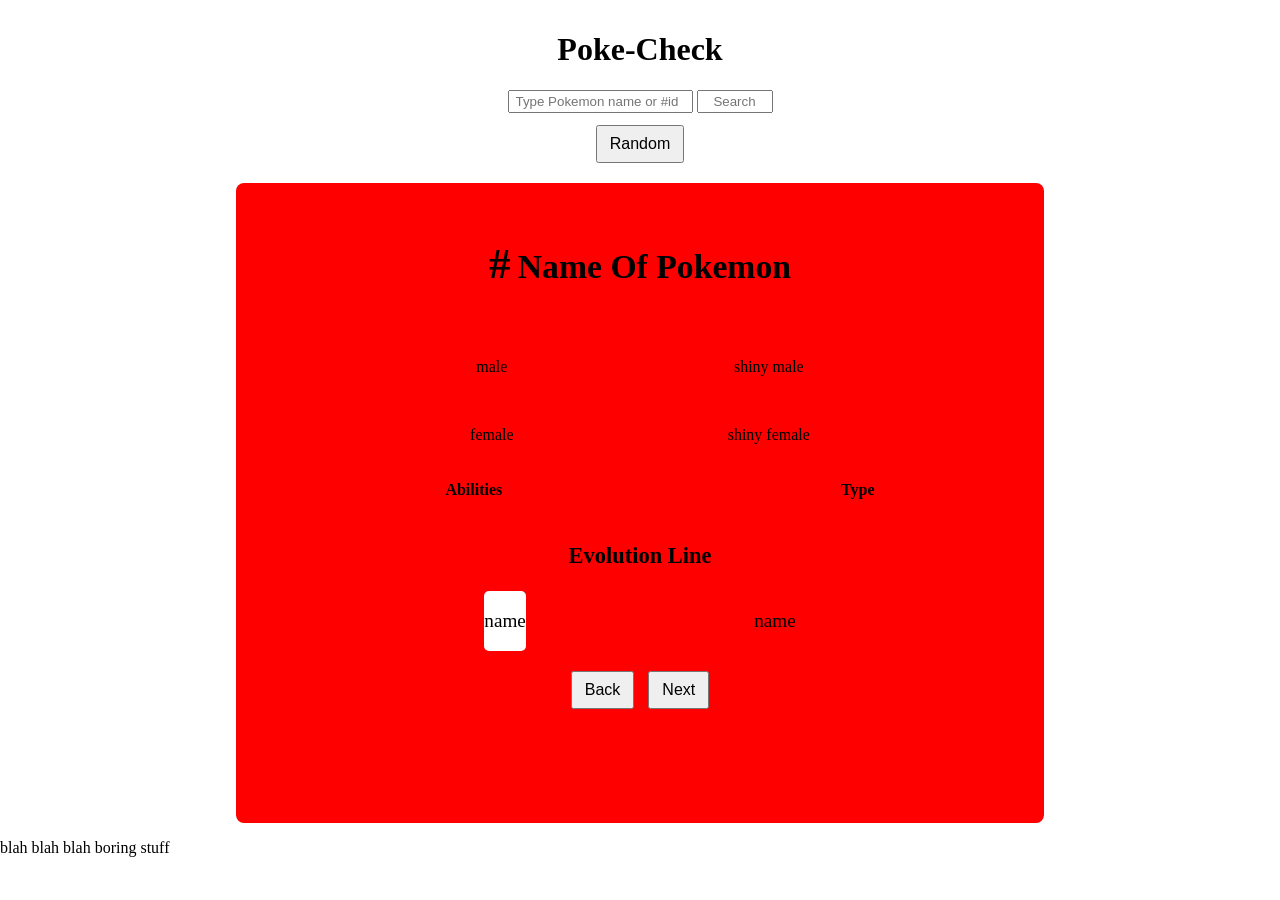
==== index.html @ ba12cb0b "changed heading font-sizes changed api integration- reflects html data attributes" ====
<!DOCTYPE html>
<html lang="en">
	<head>
	  <meta charset="utf-8">

	  <title>Pokedex</title>
	  <meta name="description" content="The HTML5 Herald">
	  <meta name="author" content="SitePoint">

	  <link rel="stylesheet" href="css/styles.css?v=1.0">

	</head>
	<body>
        <header class="pokemon-search">
            <h1>Poke-Check</h1>
            <form>
                <input type="text" placeholder="Type Pokemon name or #id" id="search">
                <input placeholder="Search" id="find" onclick="getPokemonData()">
            </form>
            <button class="form-button" id="random">Random</button>
        </header>
        <section id="pokemon-grid">
            <div class="pokemon-id">
                <h2 class="pokemon-info" data-id="id">#</h2>
                <h3 class="pokemon-info" data-name="name">name of pokemon<h3>
            </div>
            <div class="pokemon-images">
                <div>
                    <img class="pokemon-info" data-male="male" src="" alt=""><p>male</p><!--add male icon-->
                    <img class="pokemon-info" data-female="female" src="" alt=""><p>female</p><!--add female icon-->
                </div>
                <div>
                    <img class="pokemon-info" data-shinyMale="shiny-male" src="" alt=""><p>shiny male</p>
                    <img class="pokemon-info" data-shinyFemale="shiny-female" src="" alt=""><p>shiny female</p> 
                </div>
            </div> 
            <div class="pokemon-lists">     
                <div class="pokemon-info" data-abilities="abilities">
                    <ul id="pokemon-abilities">
                        <h4>Abilities</h4>
                    </ul>
                </div>
                <div class="pokemon-info" data-type="type">
                    <ul id="pokemon-types">
                        <h4>Type</h4>
                    </ul>
                </div> 
            </div>
            <div class="pokemon-evolution">  
                <h3>Evolution Line</h3>
                <div id="pokemon-evolve-list"> 
                    <div id="evol-current">              
                    <img class="pokemon-info" data-evolve="evolve" src="" alt=""><p>name</p>  
                </div> 
                <div>                
                    <img class="pokemon-info" data-evolve="evolve" src="" alt="" ><p>name</p>  
                </div>                  
                </div>                             
            </div> 
            <div class="pokemon-btns">
                <button class="form-button" id="back">Back</button>
                <button class="form-button" id="next">Next</button> 
            </div>       
        </section>
        <footer>
            <p>blah blah blah boring stuff</p>
        </footer>
        <script type="text/javascript" src="js\app.js"></script>
	</body>
</html>
---- css/styles.css ----
body, html {
    height: 100vh;
    width: 100%;
    margin: 0;
    padding: 0;
    font-size: 16px;
}

header {
    text-align: center;
    width: 100%;
    padding: 10px 0 20px 0;
}

h1 {
    font-size: 2rem;
    font-weight: bold;
}

form {
    height: 25px;
    width: 70%;
    margin: 0 auto;
    font-size: 1rem;
}

#search {
    padding: 2px 6px;
}

#find {
    width: 60px;
    text-align: center;
    padding: 2px 6px;
}

#random {
    margin-top: 10px;
    padding: 8px 12px;
    font-size: 1rem;
}

#pokemon-grid {
    background-color: red;
    margin: 0 auto;
    width: 80%;
    padding: 10px;
    font-size: 1rem;
    border-radius: 8px;
    min-height: 600px;
}

@media only screen and (min-width: 768px) {
    #pokemon-grid {
        width: 60%;
        padding: 20px;
    }
    .pokemon-id {
        font-size: 3rem;
    }
    .pokemon-images img {
        width: 200px;
        height: auto;
    }
    .pokemon-lists{
        font-size: 2.2rem;
    }
    .pokemon-lists li {
        font-size: 1.8rem;
        padding-bottom: 15px;
    }
}

.pokemon-id {
    text-align: center;
    text-transform: capitalize;
    font-size: 1.8rem;
    font-weight: bold;
}

.pokemon-id h2, .pokemon-id h3 {
    display: inline-block;
}

.pokemon-images {
    width: 100%;
    display: flex;
    flex-direction: row;
    justify-content: space-evenly;
    text-align: center;
    font-size: 1rem;
}

.pokemon-images img {
    margin: 0 auto;
    padding-bottom: 10px;
}

.pokemon-lists {
    display: flex;
    flex-direction: row;
    justify-content: space-around;
    text-align: center;
    font-size: 1rem;
}

.pokemon-lists li {
    font-size: 1rem;
    padding-bottom: 10px;
}

.pokemon-evolution {
    font-size: 1.2rem;
    text-align: center;
}

#pokemon-evolve-list {
    display: flex;
    justify-content: space-evenly;
}

#pokemon-evolve-list div {
    display: flex;
    flex-direction: column;
    align-items: center;
    justify-content: center;
}

#evol-current {
    background-color: white;
    border-radius: 5px;
}

.pokemon-btns {
   text-align: center;
    width: 100%;
    height: 50px;
    margin-top: 20px;
}

.pokemon-btns button {
    padding: 8px 12px;
    font-size: 1rem;
    margin: 0 5px;
}
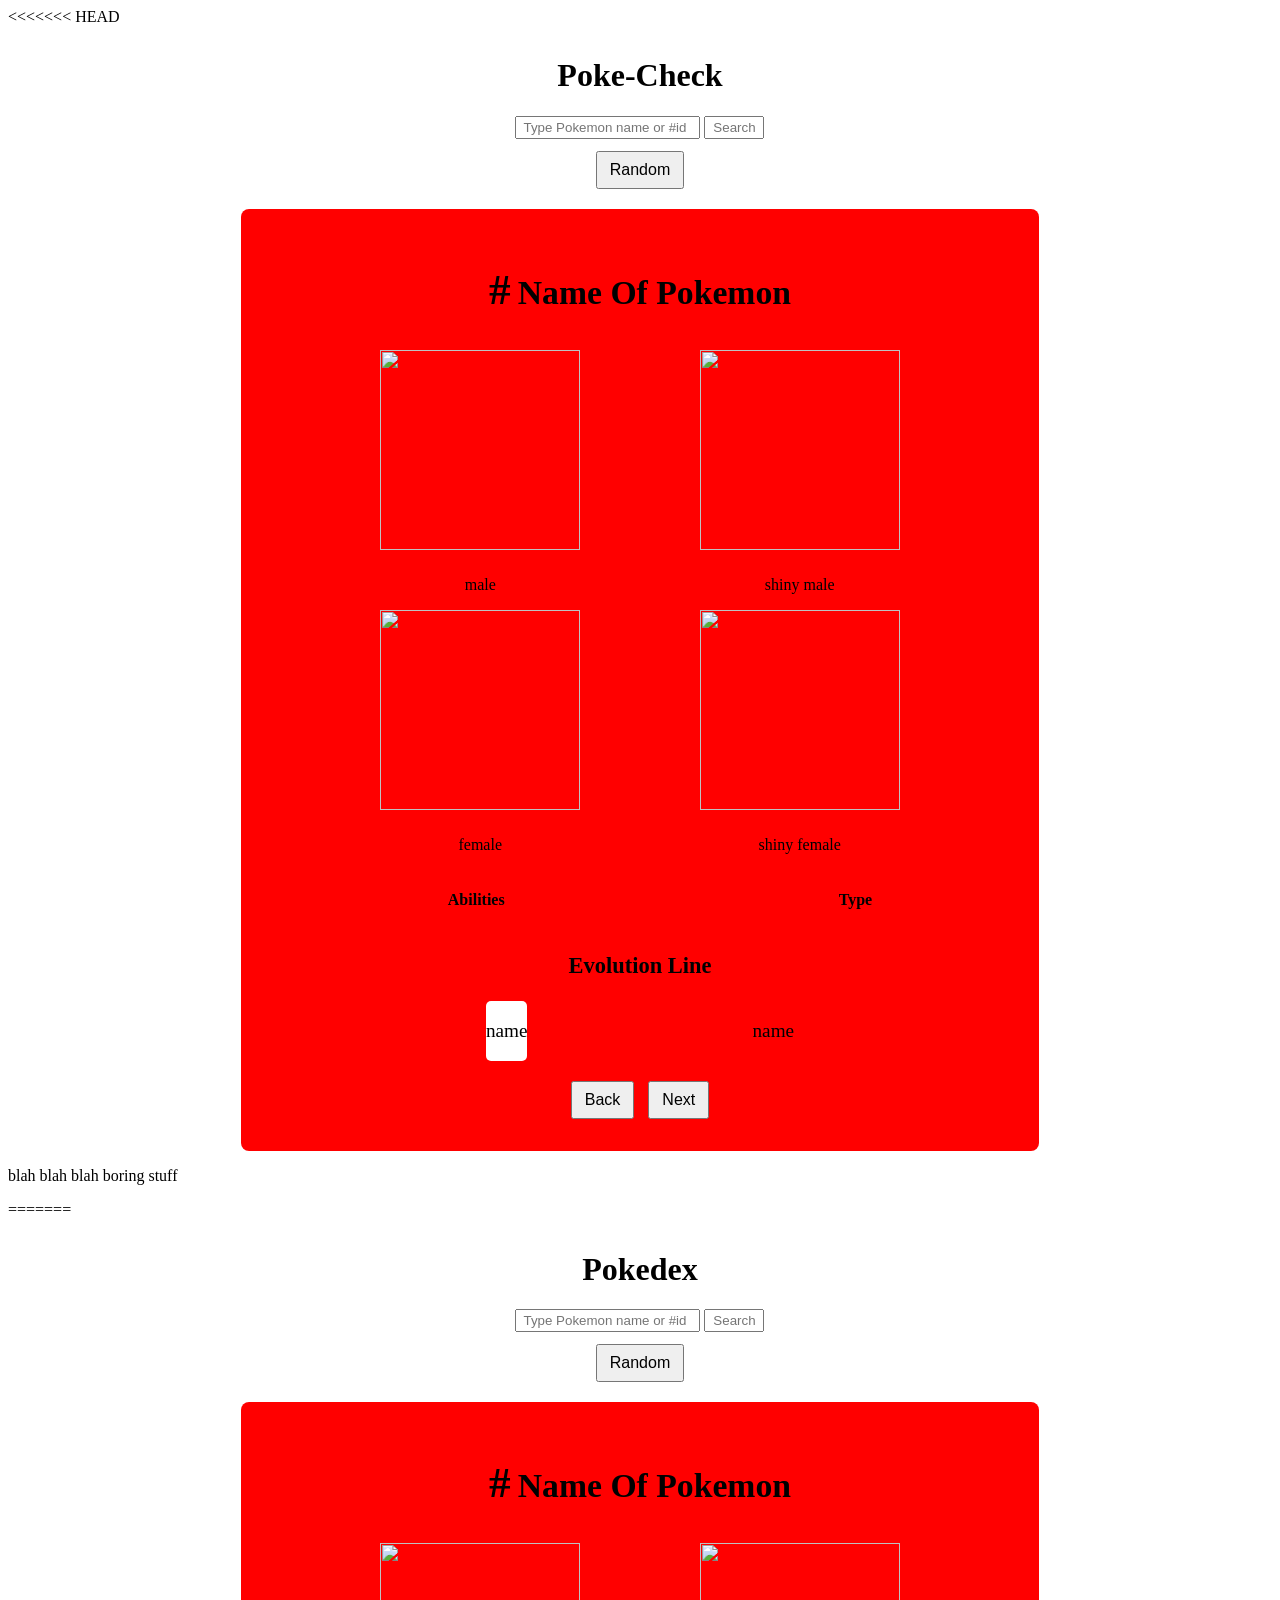
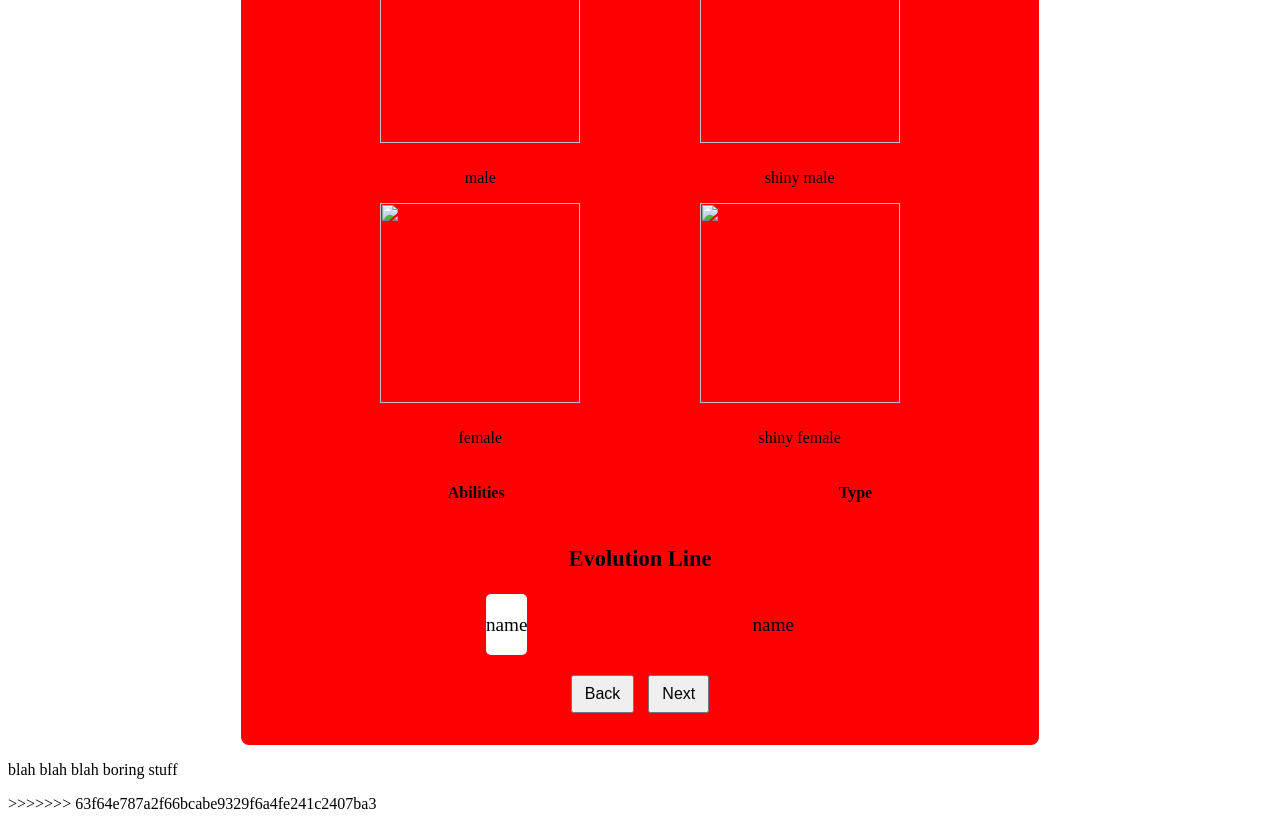
==== commit e8c28139: "Merge branch 'main' of https://github.com/K95Monty/Pokedex" ====
--- a/index.html
+++ b/index.html
@@ -1,3 +1,4 @@
+<<<<<<< HEAD
 <!DOCTYPE html>
 <html lang="en">
 	<head>
@@ -67,4 +68,75 @@
         </footer>
         <script type="text/javascript" src="js\app.js"></script>
 	</body>
+=======
+<!DOCTYPE html>
+<html lang="en">
+	<head>
+	  <meta charset="utf-8">
+
+	  <title>Pokedex</title>
+	  <meta name="description" content="The HTML5 Herald">
+	  <meta name="author" content="SitePoint">
+
+	  <link rel="stylesheet" href="css/styles.css?v=1.0">
+
+	</head>
+	<body>
+        <header class="pokemon-search">
+            <h1>Pokedex</h1>
+            <form>
+                <input type="text" placeholder="Type Pokemon name or #id" id="search">
+                <input placeholder="Search" id="find" onclick="getPokemonData()">
+            </form>
+            <button class="form-button" id="random">Random</button>
+        </header>
+        <section id="pokemon-grid">
+            <div class="pokemon-id">
+                <h2 class="pokemon-info" data-id="id">#</h2>
+                <h3 class="pokemon-info" data-name="name">name of pokemon<h3>
+            </div>
+            <div class="pokemon-images">
+                <div>
+                    <img class="pokemon-info" data-male="male" src="" alt=""><p>male</p><!--add male icon-->
+                    <img class="pokemon-info" data-female="female" src="" alt=""><p>female</p><!--add female icon-->
+                </div>
+                <div>
+                    <img class="pokemon-info" data-shinyMale="shiny-male" src="" alt=""><p>shiny male</p>
+                    <img class="pokemon-info" data-shinyFemale="shiny-female" src="" alt=""><p>shiny female</p> 
+                </div>
+            </div> 
+            <div class="pokemon-lists">     
+                <div class="pokemon-info" data-abilities="abilities">
+                    <ul id="pokemon-abilities">
+                        <h4>Abilities</h4>
+                    </ul>
+                </div>
+                <div class="pokemon-info" data-type="type">
+                    <ul id="pokemon-types">
+                        <h4>Type</h4>
+                    </ul>
+                </div> 
+            </div>
+            <div class="pokemon-evolution">  
+                <h3>Evolution Line</h3>
+                <div id="pokemon-evolve-list"> 
+                    <div id="evol-current">              
+                    <img class="pokemon-info" data-evolve="evolve" src="" alt=""><p>name</p>  
+                </div> 
+                <div>                
+                    <img class="pokemon-info" data-evolve="evolve" src="" alt="" ><p>name</p>  
+                </div>                  
+                </div>                             
+            </div> 
+            <div class="pokemon-btns">
+                <button class="form-button" id="back">Back</button>
+                <button class="form-button" id="next">Next</button> 
+            </div>       
+        </section>
+        <footer>
+            <p>blah blah blah boring stuff</p>
+        </footer>
+        <script type="text/javascript" src="js\app.js"></script>
+	</body>
+>>>>>>> 63f64e787a2f66bcabe9329f6a4fe241c2407ba3
 </html>
--- a/css/styles.css
+++ b/css/styles.css
@@ -1,3 +1,4 @@
+<<<<<<< HEAD
 body, html {
     height: 100vh;
     width: 100%;
@@ -142,4 +143,146 @@
     padding: 8px 12px;
     font-size: 1rem;
     margin: 0 5px;
+=======
+body, html {
+    height: 100vh;
+    width: 100%;
+    margin: 0;
+    padding: 0;
+    font-size: 16px;
+}
+
+header {
+    text-align: center;
+    width: 100%;
+    padding: 10px 0 20px 0;
+}
+
+h1 {
+    font-size: 2.8rem;
+}
+
+form {
+    height: 25px;
+    width: 70%;
+    margin: 0 auto;
+    font-size: 1rem;
+}
+
+#search {
+    padding: 2px 6px;
+}
+
+#find {
+    width: 60px;
+    text-align: center;
+    padding: 2px 6px;
+}
+
+#random {
+    margin-top: 10px;
+    padding: 8px 12px;
+    font-size: 1rem;
+}
+
+#pokemon-grid {
+    background-color: red;
+    margin: 0 auto;
+    width: 80%;
+    padding: 10px;
+    font-size: 1rem;
+    border-radius: 8px;
+    min-height: 600px;
+}
+
+@media only screen and (min-width: 768px) {
+    #pokemon-grid {
+        width: 60%;
+        padding: 20px;
+    }
+    .pokemon-id {
+        font-size: 3rem;
+    }
+    .pokemon-lists{
+    font-size: 2.2rem;
+    }
+    .pokemon-lists li {
+        font-size: 1.8rem;
+        padding-bottom: 15px;
+    }
+}
+
+.pokemon-id {
+    text-align: center;
+    text-transform: capitalize;
+    font-size: 1.5rem;
+}
+
+.pokemon-id h2, .pokemon-id h3 {
+    display: inline-block;
+}
+
+.pokemon-images {
+    width: 100%;
+    display: flex;
+    flex-direction: row;
+    justify-content: space-evenly;
+    text-align: center;
+    font-size: 1rem;
+}
+
+.pokemon-images img {
+    margin: 0 auto;
+    padding-bottom: 10px;
+    width: 200px;
+    height: auto;
+}
+
+.pokemon-lists {
+    display: flex;
+    flex-direction: row;
+    justify-content: space-around;
+    text-align: center;
+    font-size: 1rem;
+}
+
+.pokemon-lists li {
+    font-size: 1rem;
+    padding-bottom: 10px;
+}
+
+.pokemon-evolution {
+    font-size: 1.2rem;
+    text-align: center;
+}
+
+#pokemon-evolve-list {
+    display: flex;
+    justify-content: space-evenly;
+}
+
+#pokemon-evolve-list div {
+    display: flex;
+    flex-direction: column;
+    align-items: center;
+    justify-content: center;
+}
+
+#evol-current {
+    background-color: white;
+    border-radius: 5px;
+}
+
+.pokemon-btns {
+   text-align: center;
+    width: 100%;
+    height: 50px;
+    margin-top: 20px;
+}
+
+.pokemon-btns button {
+    padding: 8px 12px;
+    font-size: 1rem;
+    margin: 0 5px;
+>>>>>>> 63f64e787a2f66bcabe9329f6a4fe241c2407ba3
 }
--- a/css/styles.css
+++ b/css/styles.css
@@ -1,3 +1,4 @@
+<<<<<<< HEAD
 body, html {
     height: 100vh;
     width: 100%;
@@ -142,4 +143,146 @@
     padding: 8px 12px;
     font-size: 1rem;
     margin: 0 5px;
+=======
+body, html {
+    height: 100vh;
+    width: 100%;
+    margin: 0;
+    padding: 0;
+    font-size: 16px;
+}
+
+header {
+    text-align: center;
+    width: 100%;
+    padding: 10px 0 20px 0;
+}
+
+h1 {
+    font-size: 2.8rem;
+}
+
+form {
+    height: 25px;
+    width: 70%;
+    margin: 0 auto;
+    font-size: 1rem;
+}
+
+#search {
+    padding: 2px 6px;
+}
+
+#find {
+    width: 60px;
+    text-align: center;
+    padding: 2px 6px;
+}
+
+#random {
+    margin-top: 10px;
+    padding: 8px 12px;
+    font-size: 1rem;
+}
+
+#pokemon-grid {
+    background-color: red;
+    margin: 0 auto;
+    width: 80%;
+    padding: 10px;
+    font-size: 1rem;
+    border-radius: 8px;
+    min-height: 600px;
+}
+
+@media only screen and (min-width: 768px) {
+    #pokemon-grid {
+        width: 60%;
+        padding: 20px;
+    }
+    .pokemon-id {
+        font-size: 3rem;
+    }
+    .pokemon-lists{
+    font-size: 2.2rem;
+    }
+    .pokemon-lists li {
+        font-size: 1.8rem;
+        padding-bottom: 15px;
+    }
+}
+
+.pokemon-id {
+    text-align: center;
+    text-transform: capitalize;
+    font-size: 1.5rem;
+}
+
+.pokemon-id h2, .pokemon-id h3 {
+    display: inline-block;
+}
+
+.pokemon-images {
+    width: 100%;
+    display: flex;
+    flex-direction: row;
+    justify-content: space-evenly;
+    text-align: center;
+    font-size: 1rem;
+}
+
+.pokemon-images img {
+    margin: 0 auto;
+    padding-bottom: 10px;
+    width: 200px;
+    height: auto;
+}
+
+.pokemon-lists {
+    display: flex;
+    flex-direction: row;
+    justify-content: space-around;
+    text-align: center;
+    font-size: 1rem;
+}
+
+.pokemon-lists li {
+    font-size: 1rem;
+    padding-bottom: 10px;
+}
+
+.pokemon-evolution {
+    font-size: 1.2rem;
+    text-align: center;
+}
+
+#pokemon-evolve-list {
+    display: flex;
+    justify-content: space-evenly;
+}
+
+#pokemon-evolve-list div {
+    display: flex;
+    flex-direction: column;
+    align-items: center;
+    justify-content: center;
+}
+
+#evol-current {
+    background-color: white;
+    border-radius: 5px;
+}
+
+.pokemon-btns {
+   text-align: center;
+    width: 100%;
+    height: 50px;
+    margin-top: 20px;
+}
+
+.pokemon-btns button {
+    padding: 8px 12px;
+    font-size: 1rem;
+    margin: 0 5px;
+>>>>>>> 63f64e787a2f66bcabe9329f6a4fe241c2407ba3
 }
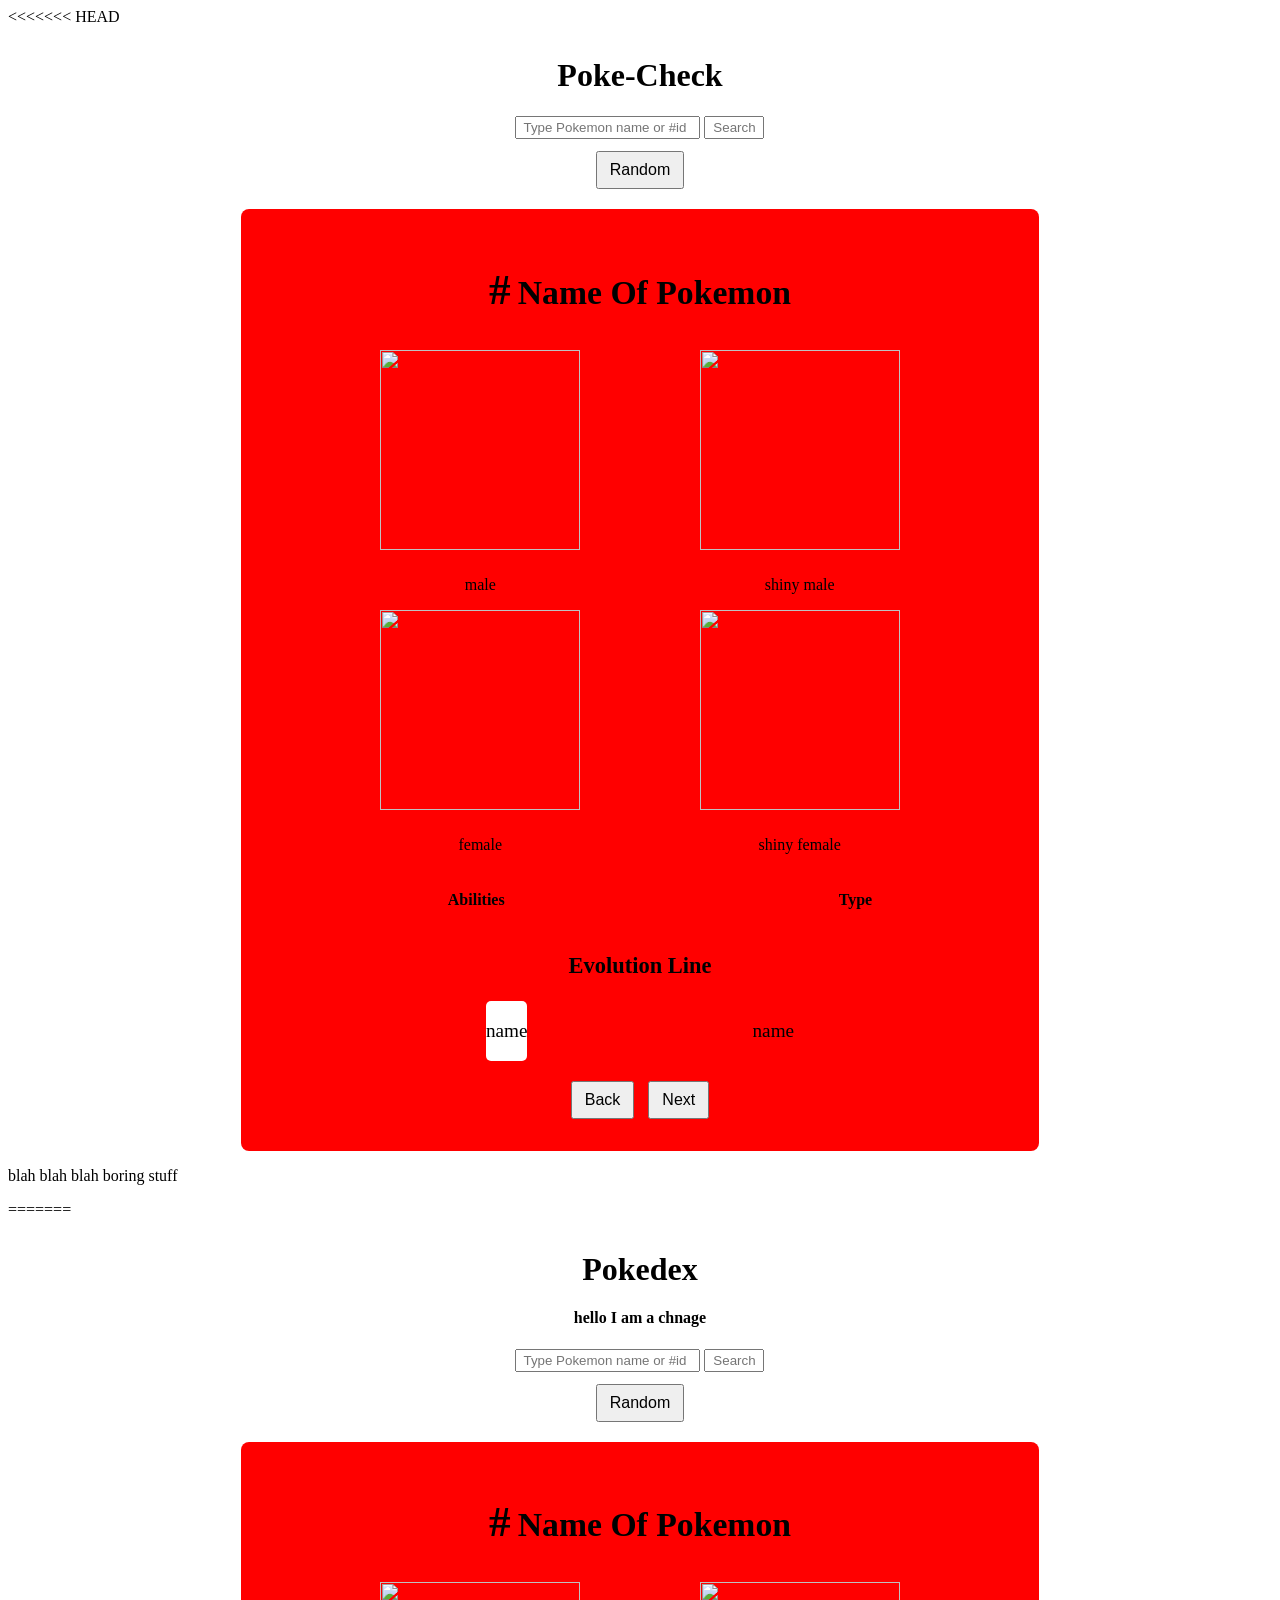
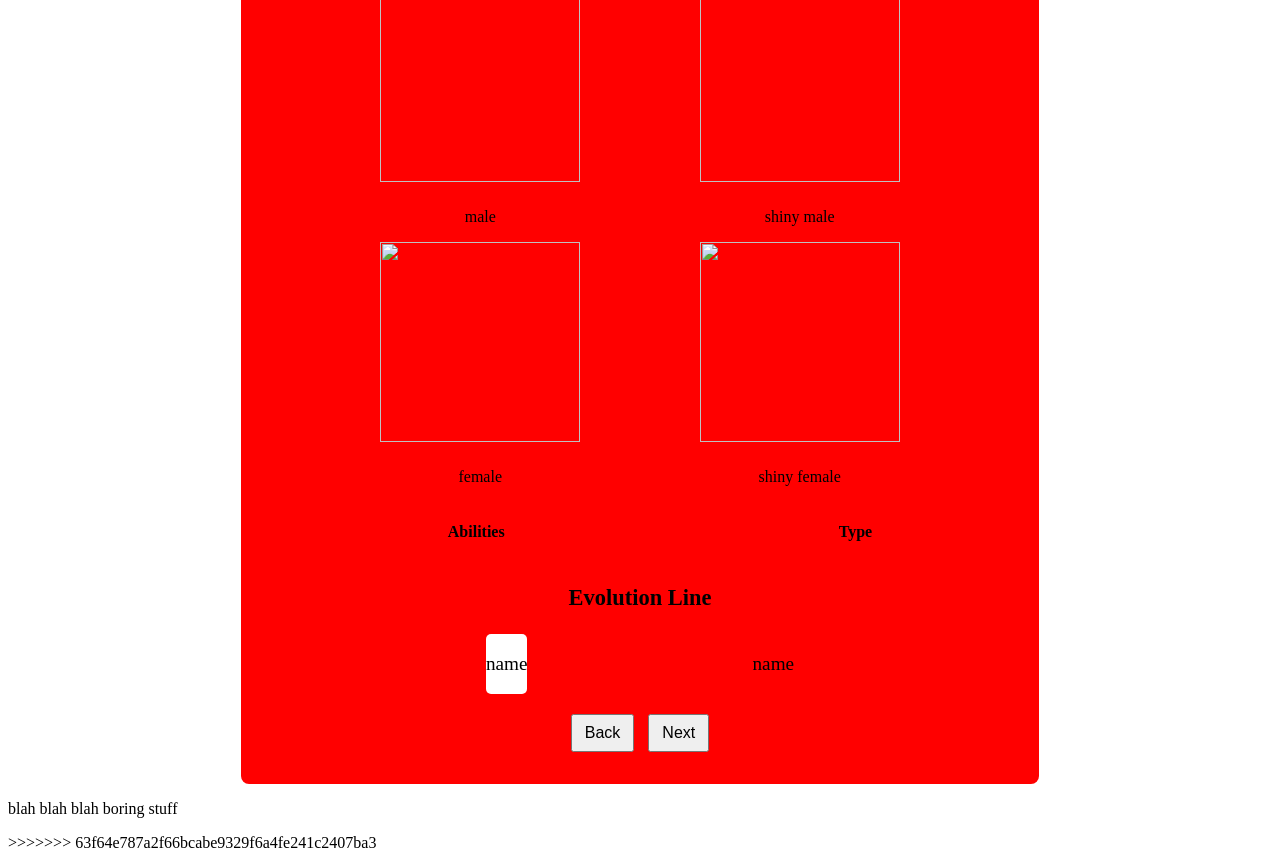
==== commit ad0f375c: "i am a branch" ====
--- a/index.html
+++ b/index.html
@@ -84,6 +84,7 @@
 	<body>
         <header class="pokemon-search">
             <h1>Pokedex</h1>
+            <h4>hello I am a chnage</h4>
             <form>
                 <input type="text" placeholder="Type Pokemon name or #id" id="search">
                 <input placeholder="Search" id="find" onclick="getPokemonData()">
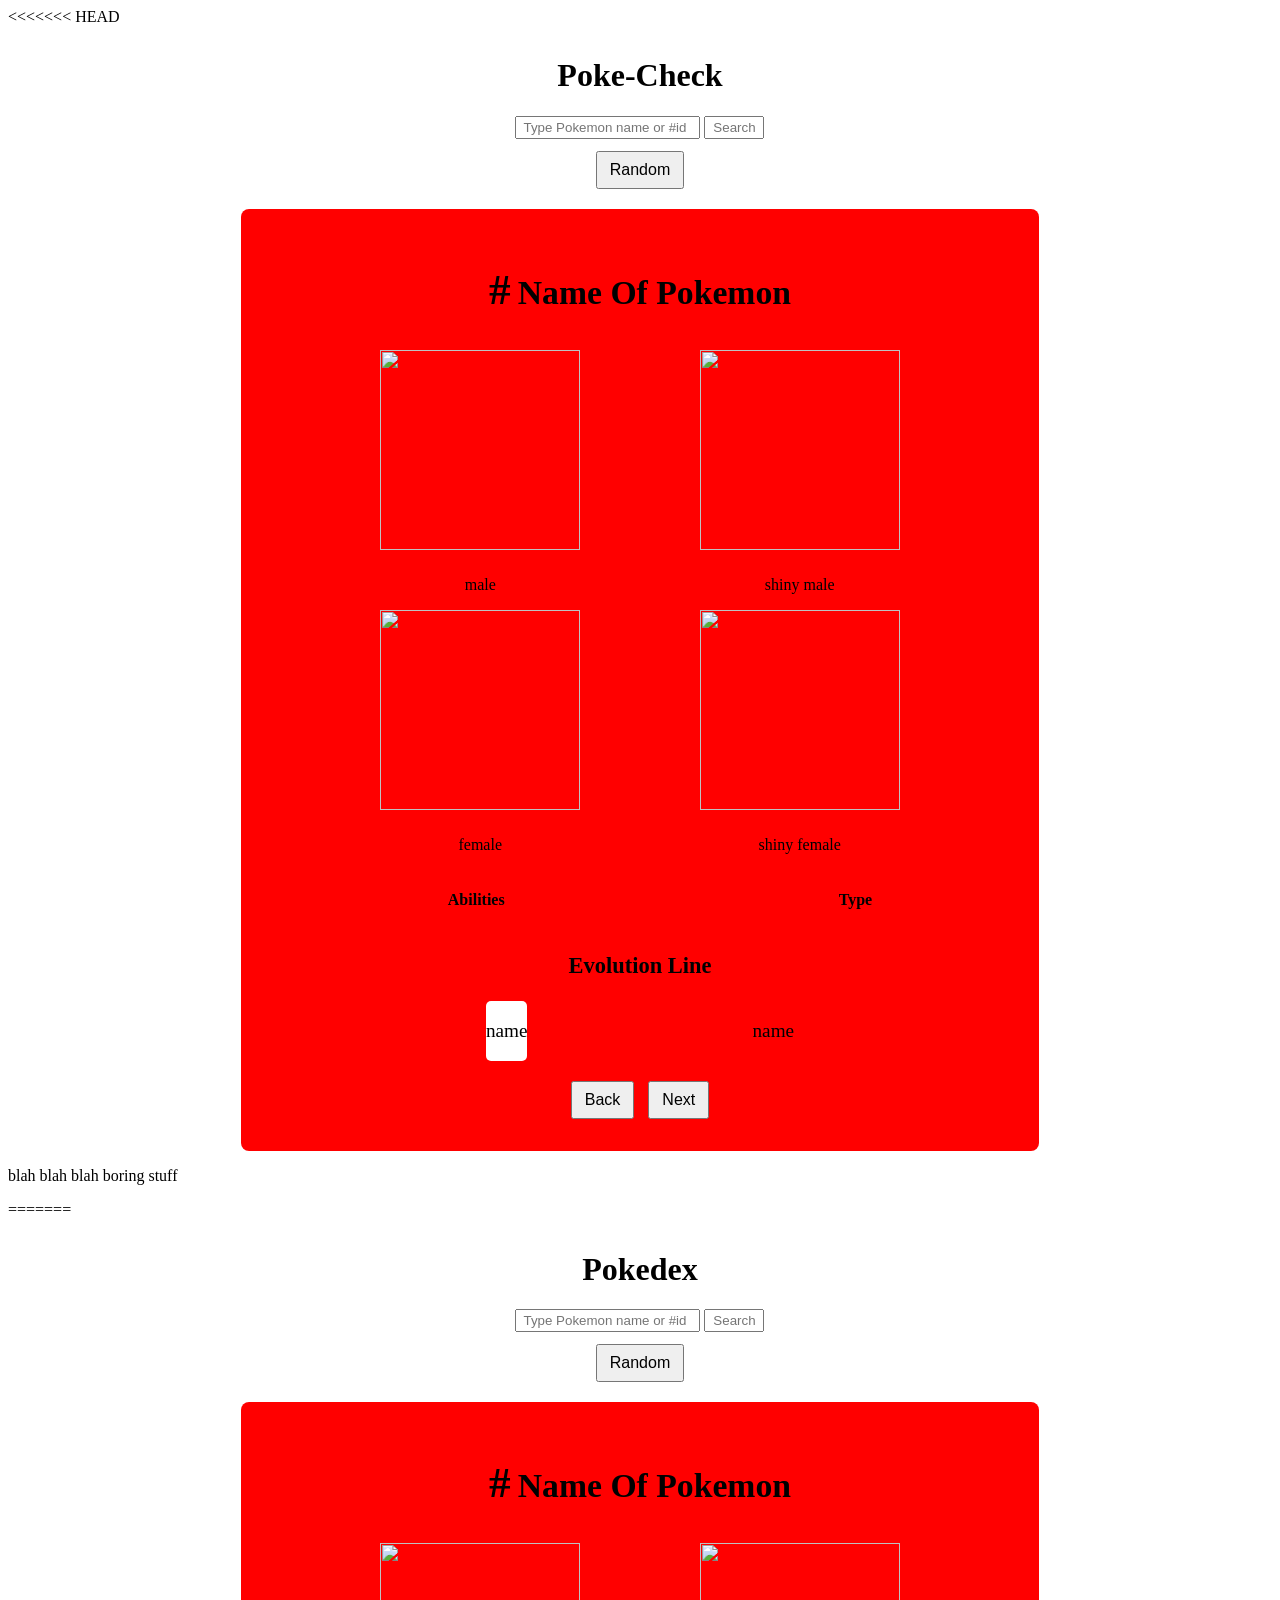
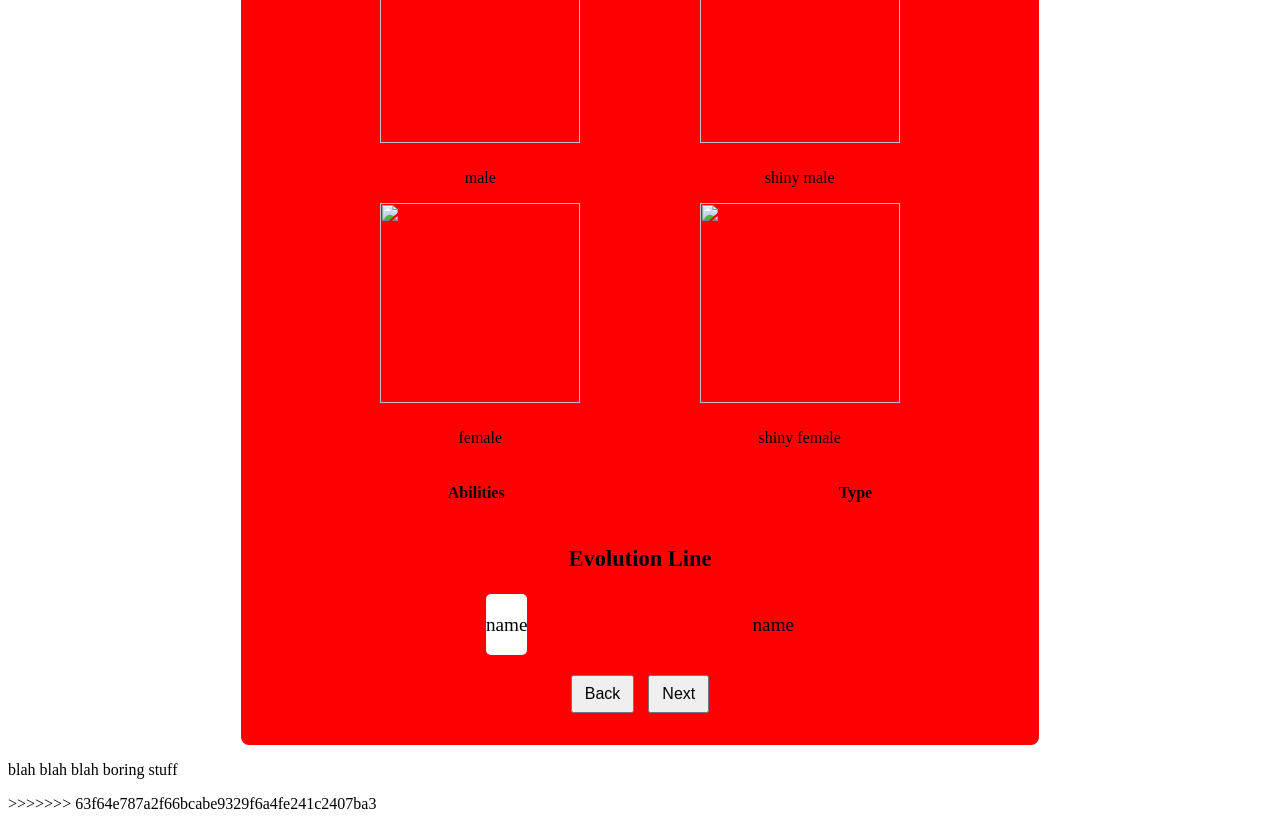
==== commit 94b391f1: "remove pointless h4 tag" ====
--- a/index.html
+++ b/index.html
@@ -84,7 +84,6 @@
 	<body>
         <header class="pokemon-search">
             <h1>Pokedex</h1>
-            <h4>hello I am a chnage</h4>
             <form>
                 <input type="text" placeholder="Type Pokemon name or #id" id="search">
                 <input placeholder="Search" id="find" onclick="getPokemonData()">
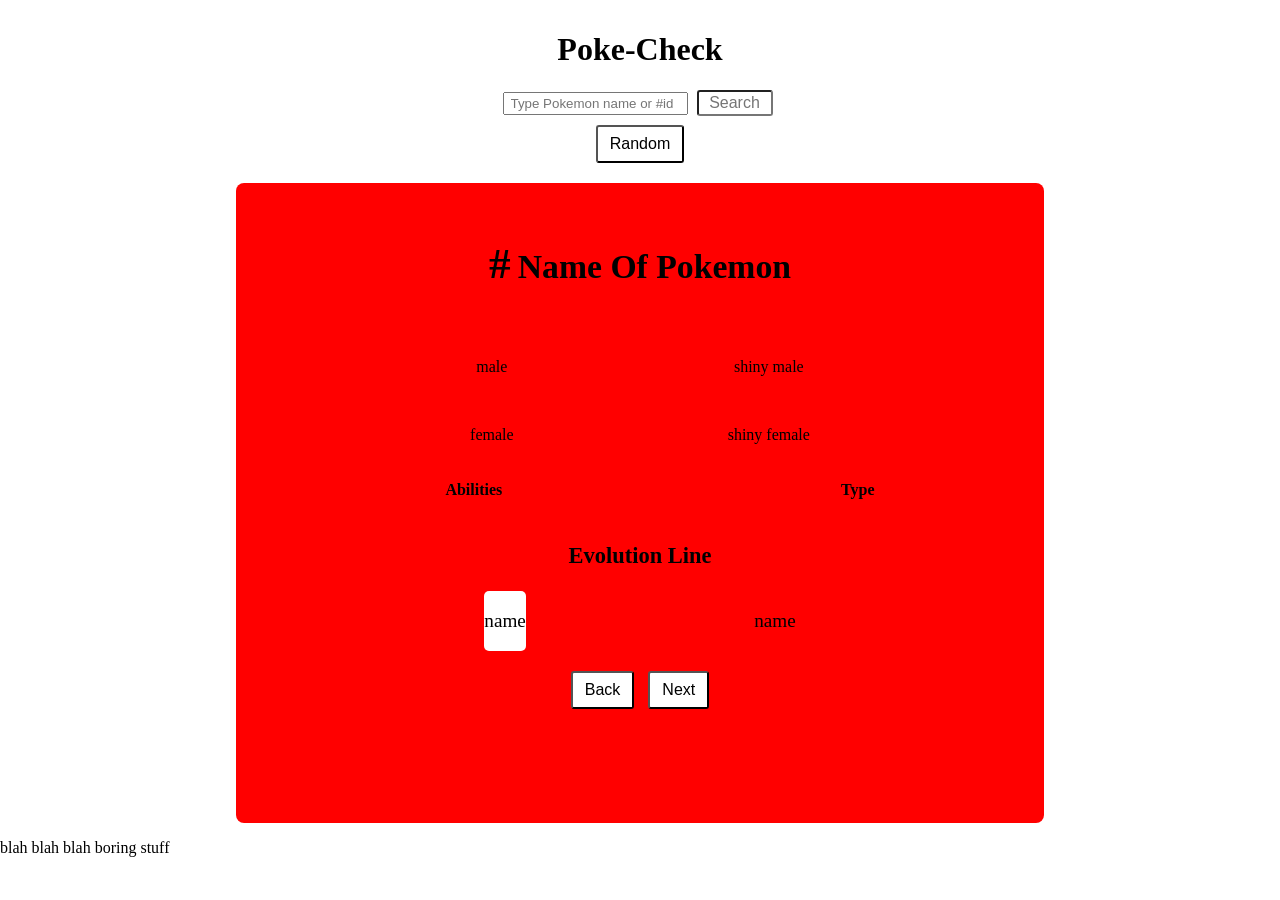
==== commit fbc89353: "styled buttons" ====
--- a/index.html
+++ b/index.html
@@ -1,4 +1,3 @@
-<<<<<<< HEAD
 <!DOCTYPE html>
 <html lang="en">
 	<head>
@@ -16,7 +15,7 @@
             <h1>Poke-Check</h1>
             <form>
                 <input type="text" placeholder="Type Pokemon name or #id" id="search">
-                <input placeholder="Search" id="find" onclick="getPokemonData()">
+                <input class="form-button" placeholder="Search" id="find" onclick="getPokemonData()">
             </form>
             <button class="form-button" id="random">Random</button>
         </header>
@@ -67,76 +66,4 @@
             <p>blah blah blah boring stuff</p>
         </footer>
         <script type="text/javascript" src="js\app.js"></script>
-	</body>
-=======
-<!DOCTYPE html>
-<html lang="en">
-	<head>
-	  <meta charset="utf-8">
-
-	  <title>Pokedex</title>
-	  <meta name="description" content="The HTML5 Herald">
-	  <meta name="author" content="SitePoint">
-
-	  <link rel="stylesheet" href="css/styles.css?v=1.0">
-
-	</head>
-	<body>
-        <header class="pokemon-search">
-            <h1>Pokedex</h1>
-            <form>
-                <input type="text" placeholder="Type Pokemon name or #id" id="search">
-                <input placeholder="Search" id="find" onclick="getPokemonData()">
-            </form>
-            <button class="form-button" id="random">Random</button>
-        </header>
-        <section id="pokemon-grid">
-            <div class="pokemon-id">
-                <h2 class="pokemon-info" data-id="id">#</h2>
-                <h3 class="pokemon-info" data-name="name">name of pokemon<h3>
-            </div>
-            <div class="pokemon-images">
-                <div>
-                    <img class="pokemon-info" data-male="male" src="" alt=""><p>male</p><!--add male icon-->
-                    <img class="pokemon-info" data-female="female" src="" alt=""><p>female</p><!--add female icon-->
-                </div>
-                <div>
-                    <img class="pokemon-info" data-shinyMale="shiny-male" src="" alt=""><p>shiny male</p>
-                    <img class="pokemon-info" data-shinyFemale="shiny-female" src="" alt=""><p>shiny female</p> 
-                </div>
-            </div> 
-            <div class="pokemon-lists">     
-                <div class="pokemon-info" data-abilities="abilities">
-                    <ul id="pokemon-abilities">
-                        <h4>Abilities</h4>
-                    </ul>
-                </div>
-                <div class="pokemon-info" data-type="type">
-                    <ul id="pokemon-types">
-                        <h4>Type</h4>
-                    </ul>
-                </div> 
-            </div>
-            <div class="pokemon-evolution">  
-                <h3>Evolution Line</h3>
-                <div id="pokemon-evolve-list"> 
-                    <div id="evol-current">              
-                    <img class="pokemon-info" data-evolve="evolve" src="" alt=""><p>name</p>  
-                </div> 
-                <div>                
-                    <img class="pokemon-info" data-evolve="evolve" src="" alt="" ><p>name</p>  
-                </div>                  
-                </div>                             
-            </div> 
-            <div class="pokemon-btns">
-                <button class="form-button" id="back">Back</button>
-                <button class="form-button" id="next">Next</button> 
-            </div>       
-        </section>
-        <footer>
-            <p>blah blah blah boring stuff</p>
-        </footer>
-        <script type="text/javascript" src="js\app.js"></script>
-	</body>
->>>>>>> 63f64e787a2f66bcabe9329f6a4fe241c2407ba3
-</html>+	</body>
--- a/css/styles.css
+++ b/css/styles.css
@@ -1,4 +1,3 @@
-<<<<<<< HEAD
 body, html {
     height: 100vh;
     width: 100%;
@@ -132,157 +131,17 @@
     border-radius: 5px;
 }
 
-.pokemon-btns {
-   text-align: center;
+.pokemon-btns { 
     width: 100%;
-    height: 50px;
     margin-top: 20px;
+    text-align: center;
 }
 
-.pokemon-btns button {
+.pokemon-btns button, .form-button {
     padding: 8px 12px;
     font-size: 1rem;
     margin: 0 5px;
-=======
-body, html {
-    height: 100vh;
-    width: 100%;
-    margin: 0;
-    padding: 0;
-    font-size: 16px;
-}
-
-header {
-    text-align: center;
-    width: 100%;
-    padding: 10px 0 20px 0;
-}
-
-h1 {
-    font-size: 2.8rem;
-}
-
-form {
-    height: 25px;
-    width: 70%;
-    margin: 0 auto;
-    font-size: 1rem;
-}
-
-#search {
-    padding: 2px 6px;
-}
-
-#find {
-    width: 60px;
-    text-align: center;
-    padding: 2px 6px;
-}
-
-#random {
-    margin-top: 10px;
-    padding: 8px 12px;
-    font-size: 1rem;
-}
-
-#pokemon-grid {
-    background-color: red;
-    margin: 0 auto;
-    width: 80%;
-    padding: 10px;
-    font-size: 1rem;
-    border-radius: 8px;
-    min-height: 600px;
-}
-
-@media only screen and (min-width: 768px) {
-    #pokemon-grid {
-        width: 60%;
-        padding: 20px;
-    }
-    .pokemon-id {
-        font-size: 3rem;
-    }
-    .pokemon-lists{
-    font-size: 2.2rem;
-    }
-    .pokemon-lists li {
-        font-size: 1.8rem;
-        padding-bottom: 15px;
-    }
-}
-
-.pokemon-id {
-    text-align: center;
-    text-transform: capitalize;
-    font-size: 1.5rem;
-}
-
-.pokemon-id h2, .pokemon-id h3 {
-    display: inline-block;
-}
-
-.pokemon-images {
-    width: 100%;
-    display: flex;
-    flex-direction: row;
-    justify-content: space-evenly;
-    text-align: center;
-    font-size: 1rem;
-}
-
-.pokemon-images img {
-    margin: 0 auto;
-    padding-bottom: 10px;
-    width: 200px;
-    height: auto;
-}
-
-.pokemon-lists {
-    display: flex;
-    flex-direction: row;
-    justify-content: space-around;
-    text-align: center;
-    font-size: 1rem;
-}
-
-.pokemon-lists li {
-    font-size: 1rem;
-    padding-bottom: 10px;
-}
-
-.pokemon-evolution {
-    font-size: 1.2rem;
-    text-align: center;
-}
-
-#pokemon-evolve-list {
-    display: flex;
-    justify-content: space-evenly;
-}
-
-#pokemon-evolve-list div {
-    display: flex;
-    flex-direction: column;
-    align-items: center;
-    justify-content: center;
-}
-
-#evol-current {
     background-color: white;
-    border-radius: 5px;
-}
-
-.pokemon-btns {
-   text-align: center;
-    width: 100%;
-    height: 50px;
-    margin-top: 20px;
-}
-
-.pokemon-btns button {
-    padding: 8px 12px;
-    font-size: 1rem;
-    margin: 0 5px;
->>>>>>> 63f64e787a2f66bcabe9329f6a4fe241c2407ba3
+    text-decoration: none;
+    border-radius: 3px;
 }
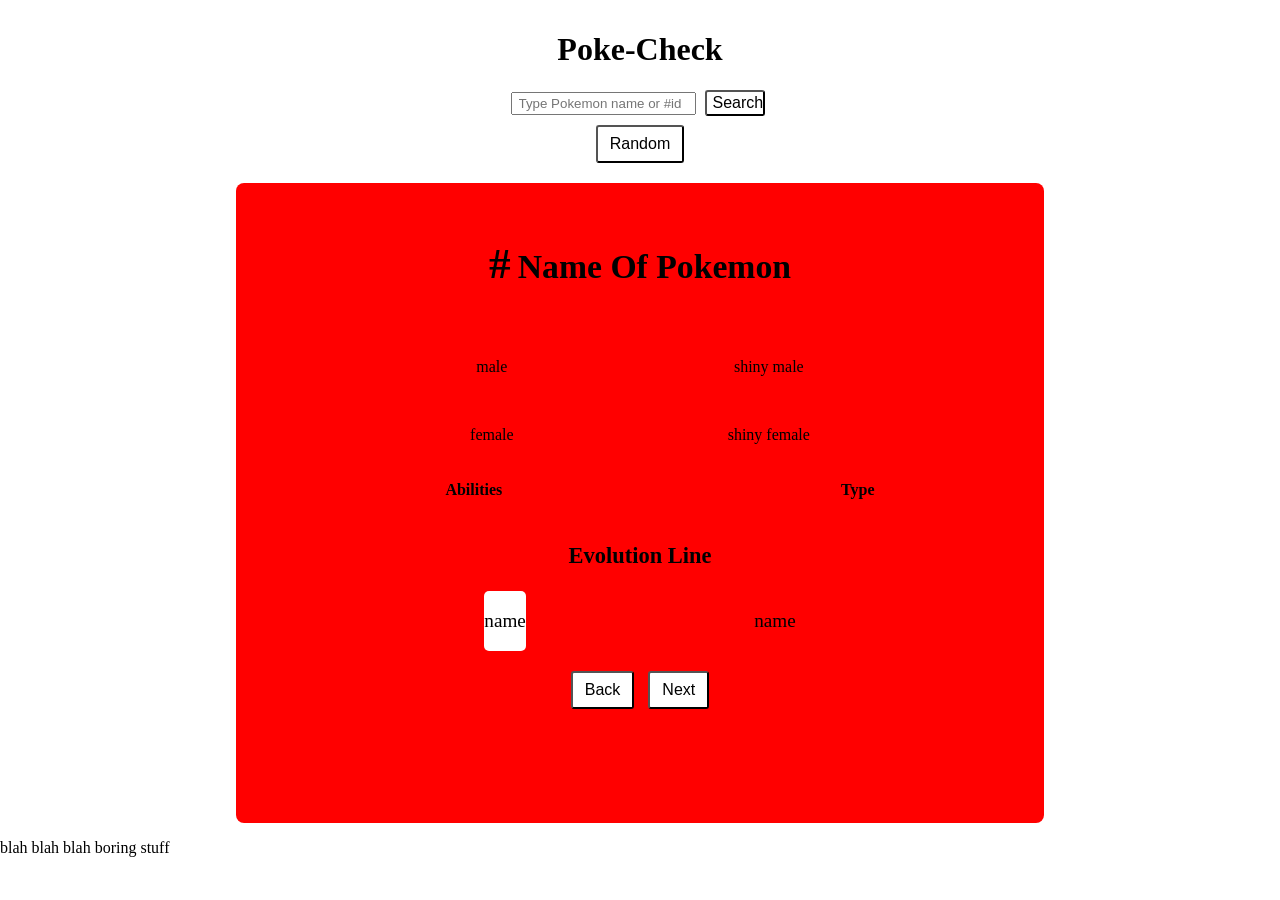
==== commit 1648c276: "updated backend with form defaultprevent()" ====
--- a/index.html
+++ b/index.html
@@ -15,7 +15,7 @@
             <h1>Poke-Check</h1>
             <form>
                 <input type="text" placeholder="Type Pokemon name or #id" id="search">
-                <input class="form-button" placeholder="Search" id="find" onclick="getPokemonData()">
+                <button class="form-button" id="find">Search</button>
             </form>
             <button class="form-button" id="random">Random</button>
         </header>
--- a/css/styles.css
+++ b/css/styles.css
@@ -137,7 +137,7 @@
     text-align: center;
 }
 
-.pokemon-btns button, .form-button {
+button {
     padding: 8px 12px;
     font-size: 1rem;
     margin: 0 5px;
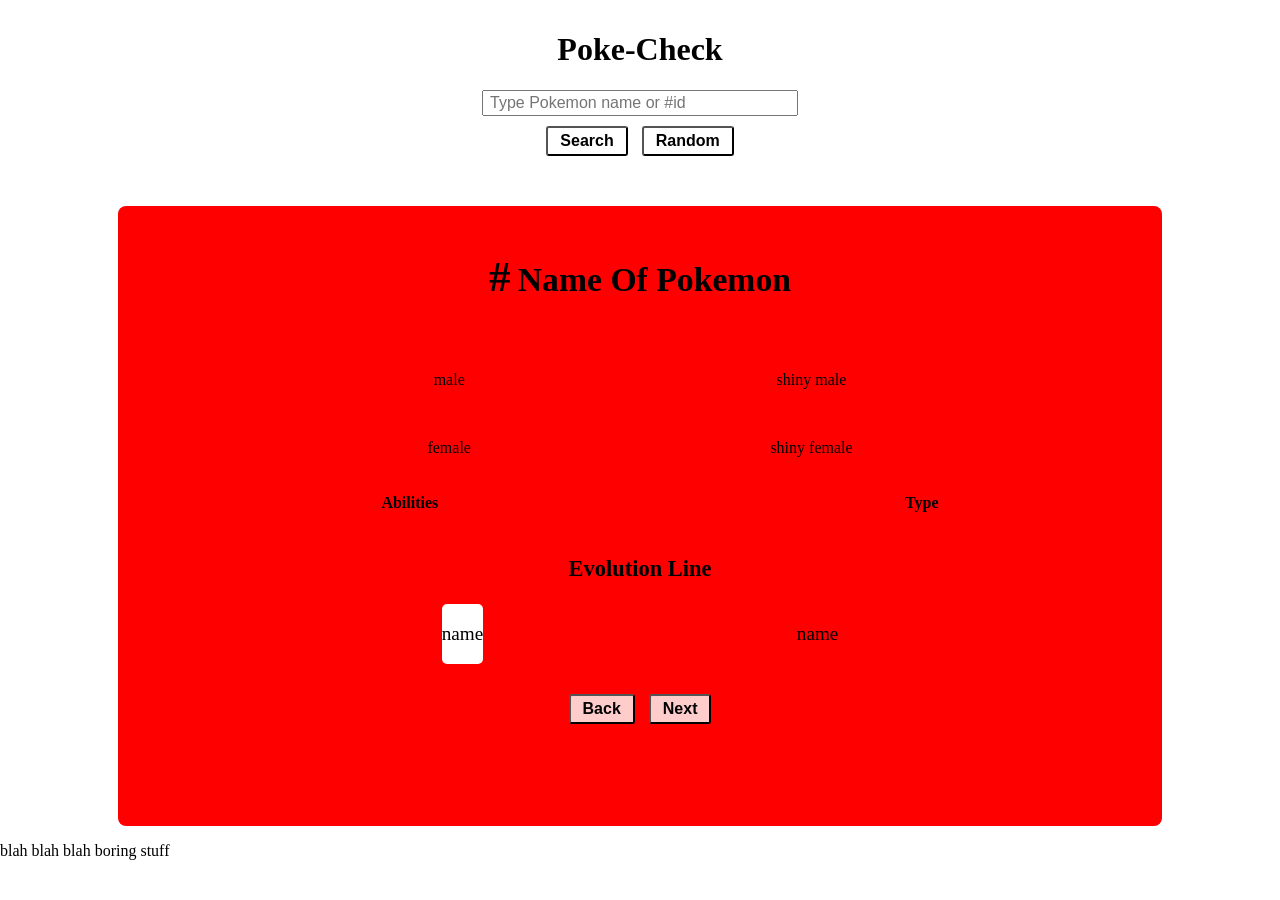
==== commit e43cd7e1: "styled buttons and fixed width changes" ====
--- a/index.html
+++ b/index.html
@@ -16,8 +16,8 @@
             <form>
                 <input type="text" placeholder="Type Pokemon name or #id" id="search">
                 <button class="form-button" id="find">Search</button>
-            </form>
-            <button class="form-button" id="random">Random</button>
+                <button class="form-button" id="random">Random</button>
+        </form> 
         </header>
         <section id="pokemon-grid">
             <div class="pokemon-id">
--- a/css/styles.css
+++ b/css/styles.css
@@ -18,26 +18,41 @@
 }
 
 form {
-    height: 25px;
-    width: 70%;
-    margin: 0 auto;
+    min-width: 200px;
+    max-width: 500px;
+    text-align: center;
+    margin: 10px auto;
     font-size: 1rem;
+    padding:  0 10px 10px 10px;
 }
 
 #search {
     padding: 2px 6px;
+    margin: 0 auto;
+    font-size: 1rem;
+    min-width: 300px;
+    max-width: 500px;
+    display: block;
 }
 
-#find {
-    width: 60px;
+.pokemon-btns { 
+    width: 100%;
+    margin-top: 20px;
     text-align: center;
-    padding: 2px 6px;
 }
 
-#random {
-    margin-top: 10px;
-    padding: 8px 12px;
+form button {
+    background-color: white;
+}
+
+.form-button {
+    padding: 4px 12px;
     font-size: 1rem;
+    font-weight: bold;
+    margin: 10px 5px;
+    background-color: rgba(255, 255, 255, 0.8);
+    text-decoration: none;
+    border-radius: 3px;
 }
 
 #pokemon-grid {
@@ -48,27 +63,6 @@
     font-size: 1rem;
     border-radius: 8px;
     min-height: 600px;
-}
-
-@media only screen and (min-width: 768px) {
-    #pokemon-grid {
-        width: 60%;
-        padding: 20px;
-    }
-    .pokemon-id {
-        font-size: 3rem;
-    }
-    .pokemon-images img {
-        width: 200px;
-        height: auto;
-    }
-    .pokemon-lists{
-        font-size: 2.2rem;
-    }
-    .pokemon-lists li {
-        font-size: 1.8rem;
-        padding-bottom: 15px;
-    }
 }
 
 .pokemon-id {
@@ -131,17 +125,3 @@
     border-radius: 5px;
 }
 
-.pokemon-btns { 
-    width: 100%;
-    margin-top: 20px;
-    text-align: center;
-}
-
-button {
-    padding: 8px 12px;
-    font-size: 1rem;
-    margin: 0 5px;
-    background-color: white;
-    text-decoration: none;
-    border-radius: 3px;
-}
